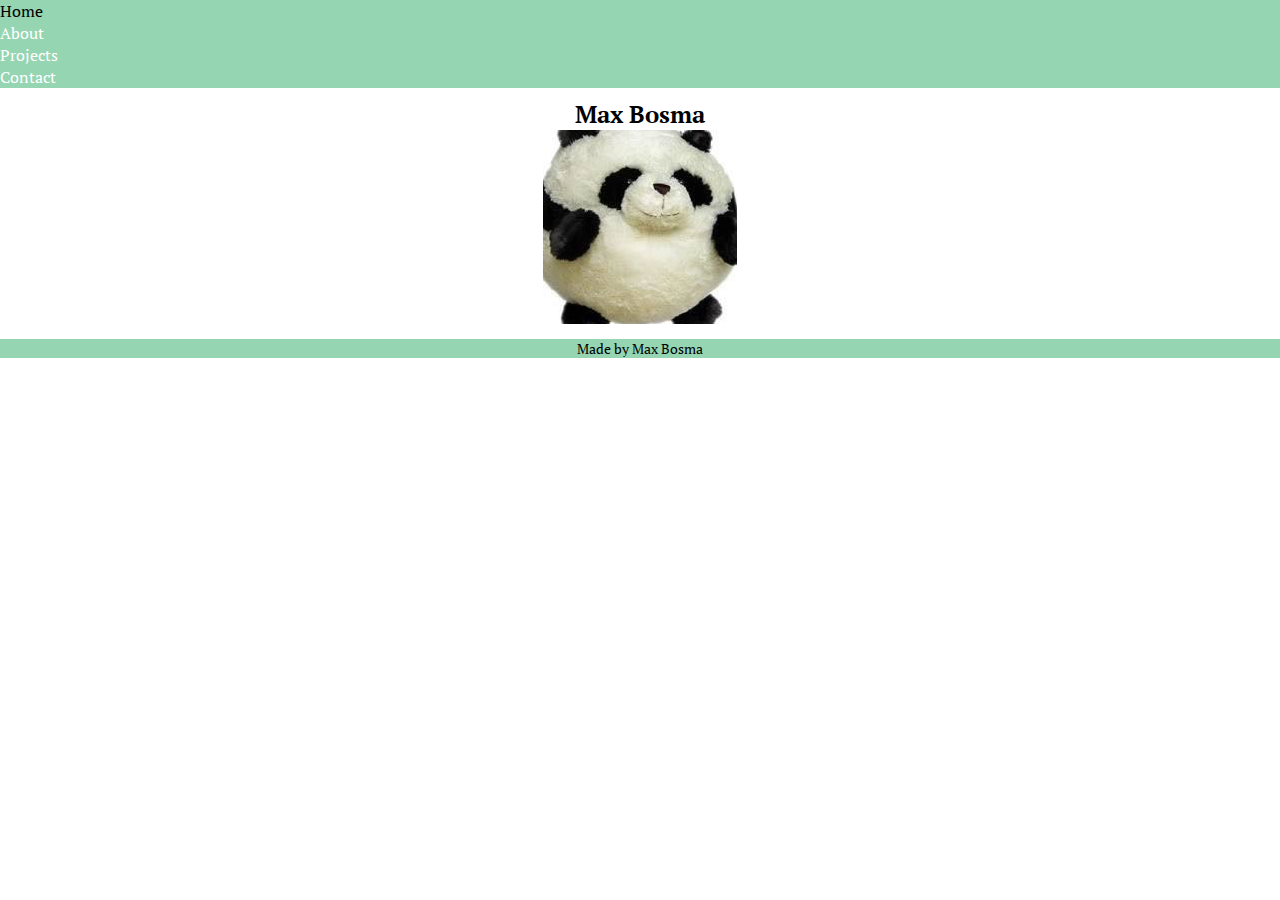
==== about.html @ 71184d14 "22-10-20: Menu Save" ====
<!DOCTYPE html>
<html lang="en" dir="ltr">
  <head>
    <meta charset="utf-8">
    <title>Max_Bosma</title>
    <link rel="stylesheet" href="opmaak.css">
    <style>
      @import url('https://fonts.googleapis.com/css2?family=PT+Serif&display=swap');
    </style>
  </head>
  <body>
    <div class="wrapper">
    <!-- <header>
      <h1>Panda's</h1>
    </header> -->
    <nav>
      <ul>
        <li id="home"><a href="index.html">Home</a></li>
        <li id="about"><a href="about.html">About</a></li>
        <li id="projects"><a href="#">Projects</a></li>
        <li id="contact"><a href="#">Contact</a></li>
      </ul>
    </nav>
    <section>
      <article class="article_1">
        <h2>Max Bosma</h2>
        <p>
          <img src="Panda.png" alt="Panda" id="panda" >
        </p>
          <!-- Panda's zijn hele leuke beesten. Maar wat is er nou zo leuk aan?
        <h3>Leefomgeving</h3>
        <p>
          Wilde panda's leven voornamelijk in China. Ze leven daar in bamboebossen, want bamboe
          is hun lievelingseten. Maar tegenwoordig zijn er erg veel bamboebossen verdwenen door
          toedoen van de mens, en is het leefbaren gebied van de panda in een rap tempo geslonken.
          De panda is daardoor bijna uitgestorven. Nu gaat het al wat beter door acties van natuurverenigingen
          zoals het WNF, maar de soort is nog niet veilig.
        </p>
        <h3>Gewoontes</h3>
        <p>
          Panda's zien er heel erg knuffelbaar uit. Maar wees gewaarschuwd! Ze kunnen erg gevaarlijk zijn als je ze
          benaderd zonder voorzichtigheid. Ze zijn heel erg sterk en kunnen je in één klap doodmaken, zeker als
          je in de buurt van hun kinderen komt. Maar wees niet afgeschrikt, als je voorzichtig en verstandig bent
          en misschien zelfs met behulp van een professionele gids kun je panda's zonder gevaar benaderen. En
          dat is niet een ervaring die je snel vergeet, als je in de handen van de knuffeligste panda
          die je ooit hebt gezien ligt!
        </p> -->
      </article>
      <!-- <article class="">
        Hier komt het tweede artikel.
      </article>
      <article class="">
        Hier komt het derde artikel.
      </article> -->
    </section>
    <footer>
      <h3>Made by Max Bosma</h3>
    </footer>
  </div>
  </body>
</html>
---- opmaak.css ----
* {
  margin: 0px;
  padding: 0px;
}

body {
  background: white;
  font-family: 'PT Serif', serif;
  /* display: flex;
  flex-direction: column; */
}


/* header {
  background: url(Header_Panda.png);
  width: 960px;
  height: 150px;
} */


header h1 {
  color: #081C15;
}

ul {
  background: #95D5B2;
  /* padding: 10px; */
  /* margin: -30px; */
  /* border: solid 2px #D8F3DC; */
  /* width: 100%; */
}

/* #home {
  width: 23%;
  text-align: center;
}

#about {
  width: 23%;
  text-align: center;
}

#projects {
  width: 23%;
  text-align: center;
}

#contact {
  width: 23%;
  text-align: center;
} */

nav {
  position: sticky;
  top: 0;
}

.grid-container-nav {
  display: grid;
  grid-template-columns: [home] 1fr [about] 1fr [projects] 1fr [contact] 1fr;
  grid-template-areas: "home about projects contact"

}

nav .home {
  grid-column-start: 1;
  grid-column-end: 3;
}
nav .about {
  grid-column-start: 2;
  grid-column-end: 3;
}

ul li {
  /* display: inline-block;
  width: 23%;
  text-align: center;
  margin-top: 10px;
  margin-bottom: 10px; */
}

ul li a {
  color: white;
  text-decoration: none;
}


nav a:hover {
  color: black;
}

section {
  /* padding: 5px;
  margin: 5px; */
  text-align: center;
  /* border: double 4px black; */
}

section article {
  /* border: 3px solid #52B788; */
  /* border-radius: 20px 20px 20px 20px; */
  /* margin: 5px 10px 5px 10px; */
  padding: 10px;
  /* background: #b7e4c7; */
  color: black;
}

section .home {
  padding: 10vw;
}

section .home #panda {
  /* float: right;
  padding-top: 10px;
  padding-left: 2%; */
  width: 10vw;
  padding-top: 5vw;
}

section .about {
  background-color: #95D5B2;
  color: white;
  margin-top: 10%;
  margin-bottom: 10%;
  padding: 10vw;
}

section .about .me {
  /* padding-left: 5vw;
  padding-right: 5vw; */
}

footer {
  background: #95D5B2;
  /* flex-shrink: 0; */
  /* position: fixed; */
  /* bottom: 0; */
  width: 100%;
  /* left: 0; */
  align-items: flex-end;
}

footer h3 {
  text-align: center;
  font-weight: normal;
  font-size: 90%;
}

.wrapper {
  margin: 0 auto 0 auto;
  width: 100%;
}
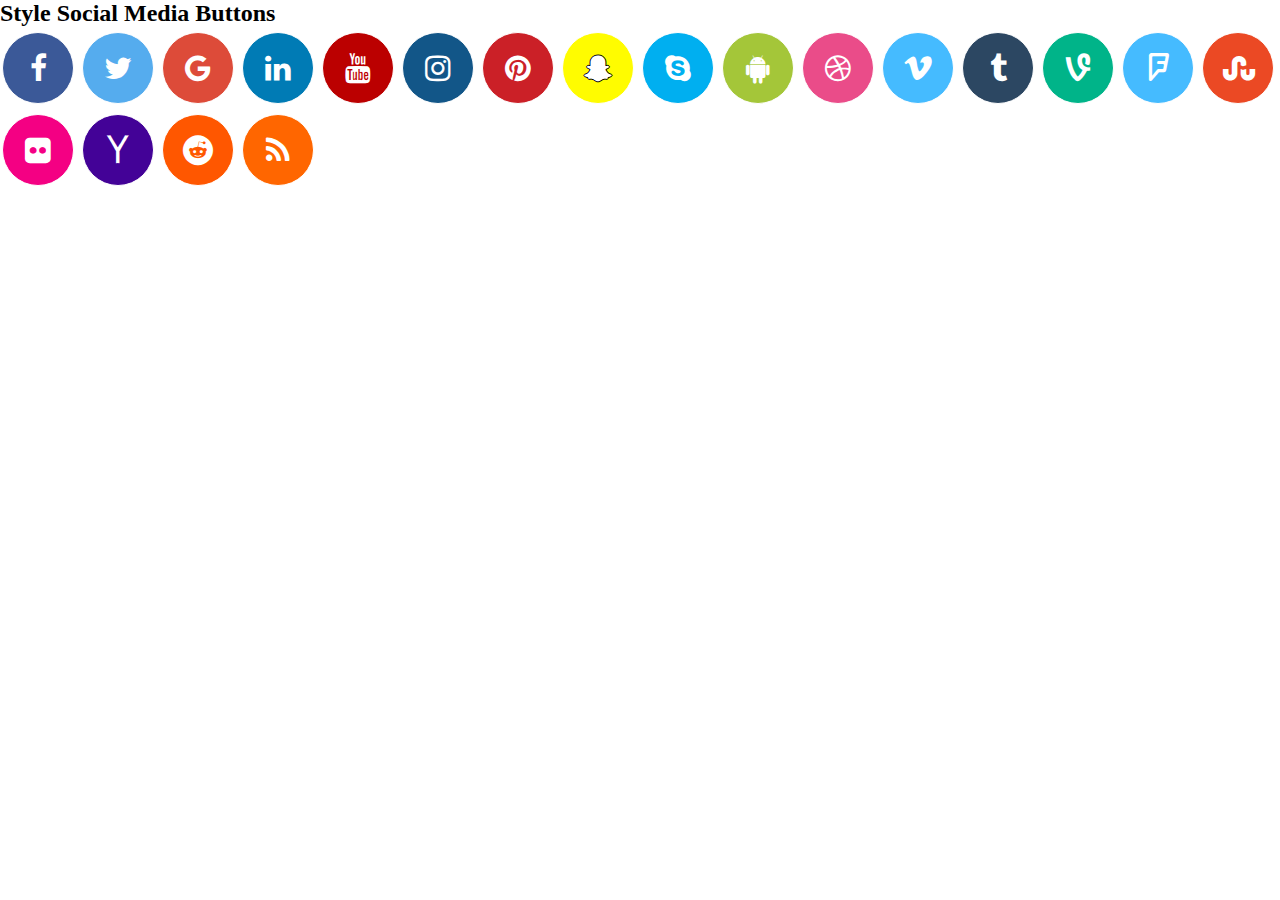
==== commit 67e4ca31: "30-10-20: Updated everything" ====
--- a/about.html
+++ b/about.html
@@ -1,61 +1,156 @@
 <!DOCTYPE html>
-<html lang="en" dir="ltr">
-  <head>
-    <meta charset="utf-8">
-    <title>Max_Bosma</title>
-    <link rel="stylesheet" href="opmaak.css">
-    <style>
-      @import url('https://fonts.googleapis.com/css2?family=PT+Serif&display=swap');
-    </style>
-  </head>
-  <body>
-    <div class="wrapper">
-    <!-- <header>
-      <h1>Panda's</h1>
-    </header> -->
-    <nav>
-      <ul>
-        <li id="home"><a href="index.html">Home</a></li>
-        <li id="about"><a href="about.html">About</a></li>
-        <li id="projects"><a href="#">Projects</a></li>
-        <li id="contact"><a href="#">Contact</a></li>
-      </ul>
-    </nav>
-    <section>
-      <article class="article_1">
-        <h2>Max Bosma</h2>
-        <p>
-          <img src="Panda.png" alt="Panda" id="panda" >
-        </p>
-          <!-- Panda's zijn hele leuke beesten. Maar wat is er nou zo leuk aan?
-        <h3>Leefomgeving</h3>
-        <p>
-          Wilde panda's leven voornamelijk in China. Ze leven daar in bamboebossen, want bamboe
-          is hun lievelingseten. Maar tegenwoordig zijn er erg veel bamboebossen verdwenen door
-          toedoen van de mens, en is het leefbaren gebied van de panda in een rap tempo geslonken.
-          De panda is daardoor bijna uitgestorven. Nu gaat het al wat beter door acties van natuurverenigingen
-          zoals het WNF, maar de soort is nog niet veilig.
-        </p>
-        <h3>Gewoontes</h3>
-        <p>
-          Panda's zien er heel erg knuffelbaar uit. Maar wees gewaarschuwd! Ze kunnen erg gevaarlijk zijn als je ze
-          benaderd zonder voorzichtigheid. Ze zijn heel erg sterk en kunnen je in één klap doodmaken, zeker als
-          je in de buurt van hun kinderen komt. Maar wees niet afgeschrikt, als je voorzichtig en verstandig bent
-          en misschien zelfs met behulp van een professionele gids kun je panda's zonder gevaar benaderen. En
-          dat is niet een ervaring die je snel vergeet, als je in de handen van de knuffeligste panda
-          die je ooit hebt gezien ligt!
-        </p> -->
-      </article>
-      <!-- <article class="">
-        Hier komt het tweede artikel.
-      </article>
-      <article class="">
-        Hier komt het derde artikel.
-      </article> -->
-    </section>
-    <footer>
-      <h3>Made by Max Bosma</h3>
-    </footer>
-  </div>
-  </body>
+<html>
+<head>
+<meta charset="utf-8">
+<link rel="stylesheet" href="opmaak.css">
+<link rel="stylesheet" href="https://cdnjs.cloudflare.com/ajax/libs/font-awesome/4.7.0/css/font-awesome.min.css">
+<style>
+.fa {
+  padding: 20px;
+  font-size: 30px;
+  width: 30px;
+  text-align: center;
+  text-decoration: none;
+  margin: 5px 2px;
+  border-radius: 50%;
+}
+
+.fa:hover {
+    opacity: 0.7;
+}
+
+.fa-facebook {
+  background: #3B5998;
+  color: white;
+}
+
+.fa-twitter {
+  background: #55ACEE;
+  color: white;
+}
+
+.fa-google {
+  background: #dd4b39;
+  color: white;
+}
+
+.fa-linkedin {
+  background: #007bb5;
+  color: white;
+}
+
+.fa-youtube {
+  background: #bb0000;
+  color: white;
+}
+
+.fa-instagram {
+  background: #125688;
+  color: white;
+}
+
+.fa-pinterest {
+  background: #cb2027;
+  color: white;
+}
+
+.fa-snapchat-ghost {
+  background: #fffc00;
+  color: white;
+  text-shadow: -1px 0 black, 0 1px black, 1px 0 black, 0 -1px black;
+}
+
+.fa-skype {
+  background: #00aff0;
+  color: white;
+}
+
+.fa-android {
+  background: #a4c639;
+  color: white;
+}
+
+.fa-dribbble {
+  background: #ea4c89;
+  color: white;
+}
+
+.fa-vimeo {
+  background: #45bbff;
+  color: white;
+}
+
+.fa-tumblr {
+  background: #2c4762;
+  color: white;
+}
+
+.fa-vine {
+  background: #00b489;
+  color: white;
+}
+
+.fa-foursquare {
+  background: #45bbff;
+  color: white;
+}
+
+.fa-stumbleupon {
+  background: #eb4924;
+  color: white;
+}
+
+.fa-flickr {
+  background: #f40083;
+  color: white;
+}
+
+.fa-yahoo {
+  background: #430297;
+  color: white;
+}
+
+.fa-soundcloud {
+  background: #ff5500;
+  color: white;
+}
+
+.fa-reddit {
+  background: #ff5700;
+  color: white;
+}
+
+.fa-rss {
+  background: #ff6600;
+  color: white;
+}
+</style>
+</head>
+<body>
+
+<h2>Style Social Media Buttons</h2>
+
+<!-- Add font awesome icons -->
+<a href="#" class="fa fa-facebook"></a>
+<a href="#" class="fa fa-twitter"></a>
+<a href="#" class="fa fa-google"></a>
+<a href="#" class="fa fa-linkedin"></a>
+<a href="#" class="fa fa-youtube"></a>
+<a href="#" class="fa fa-instagram"></a>
+<a href="#" class="fa fa-pinterest"></a>
+<a href="#" class="fa fa-snapchat-ghost"></a>
+<a href="#" class="fa fa-skype"></a>
+<a href="#" class="fa fa-android"></a>
+<a href="#" class="fa fa-dribbble"></a>
+<a href="#" class="fa fa-vimeo"></a>
+<a href="#" class="fa fa-tumblr"></a>
+<a href="#" class="fa fa-vine"></a>
+<a href="#" class="fa fa-foursquare"></a>
+<a href="#" class="fa fa-stumbleupon"></a>
+<a href="#" class="fa fa-flickr"></a>
+<a href="#" class="fa fa-yahoo"></a>
+<a href="#" class="fa fa-reddit"></a>
+<a href="#" class="fa fa-rss"></a>
+
+</body>
 </html>
--- a/opmaak.css
+++ b/opmaak.css
@@ -6,144 +6,245 @@
 body {
   background: white;
   font-family: 'PT Serif', serif;
-  /* display: flex;
-  flex-direction: column; */
-}
-
-
-/* header {
-  background: url(Header_Panda.png);
-  width: 960px;
-  height: 150px;
-} */
-
-
-header h1 {
-  color: #081C15;
-}
-
-ul {
-  background: #95D5B2;
-  /* padding: 10px; */
-  /* margin: -30px; */
-  /* border: solid 2px #D8F3DC; */
-  /* width: 100%; */
-}
-
-/* #home {
-  width: 23%;
-  text-align: center;
-}
-
-#about {
-  width: 23%;
-  text-align: center;
-}
-
-#projects {
-  width: 23%;
-  text-align: center;
-}
-
-#contact {
-  width: 23%;
-  text-align: center;
-} */
-
-nav {
+}
+
+html{
+  scroll-behavior: smooth;
+}
+
+a {
+  text-decoration: none;
+}
+
+.container-nav {
+  display: grid;
+  grid-template-columns: 1fr 1fr 1fr 1fr;
+  grid-template-areas: "home about projects contact";
+  background-color: #95D5B2;
+  text-align: center;
   position: sticky;
   top: 0;
 }
 
-.grid-container-nav {
-  display: grid;
-  grid-template-columns: [home] 1fr [about] 1fr [projects] 1fr [contact] 1fr;
-  grid-template-areas: "home about projects contact"
-
-}
-
-nav .home {
-  grid-column-start: 1;
-  grid-column-end: 3;
-}
-nav .about {
-  grid-column-start: 2;
-  grid-column-end: 3;
-}
-
-ul li {
-  /* display: inline-block;
-  width: 23%;
-  text-align: center;
-  margin-top: 10px;
-  margin-bottom: 10px; */
-}
-
-ul li a {
-  color: white;
-  text-decoration: none;
-}
-
-
-nav a:hover {
+.nav {
+  color: white;
+  padding: 1em;
+}
+
+
+.container-nav a:hover {
   color: black;
 }
 
-section {
-  /* padding: 5px;
-  margin: 5px; */
-  text-align: center;
-  /* border: double 4px black; */
-}
-
-section article {
-  /* border: 3px solid #52B788; */
-  /* border-radius: 20px 20px 20px 20px; */
-  /* margin: 5px 10px 5px 10px; */
-  padding: 10px;
-  /* background: #b7e4c7; */
+.page {
+  text-align: center;
+}
+
+
+.home-body {
+  /* text-align: center; */
+  display: grid;
+  grid-template-rows: max-content max-content max-content;
+  grid-template-areas: "top"
+                      "middle"
+                      "bottom";
+  padding: 10vw;
+}
+.home-title, .home-subtitle{
+  margin-bottom: 2rem;
+}
+.home-title{
+  font-size: 3em;
+  font-family: 'Merriweather Sans', sans-serif;
+  font-weight: 300;
+}
+
+.home-subtitle{
+  font-weight: lighter;
+}
+
+#me {
+  width: 150px;
+  padding-top: 5vw;
+  margin: 2rem 0;
+}
+
+@media only screen and (min-width: 750px){
+  #me{
+    width: 210px;
+  }
+}
+
+.computer{
+  width: 80%;
+  margin-bottom: -2rem;
+}
+
+/* @media screen and (min-width: 769px){
+  .square{
+    width: 20rem;
+  }
+} */
+
+.about {
+  background-color: #95D5B2;
+  color: white;
+  padding: 3rem 1.5rem;
+  padding-bottom: 14rem;
+}
+
+.home-projects{
+  display: grid;
+  grid-template-areas: "projects";
+  align-items: center;
+  margin-top: -14rem;
+}
+
+.project{
+  /* border: 1px solid #95D5B2; */
+  /* border-bottom: 1px solid #95D5B2; */
+  padding: 30px 15px;
+}
+
+.outlines-projects {
+  align-items: center;
+  display: grid;
+  grid-template-columns: 1fr;
+  grid-template-rows: 1fr 1fr 1fr 1fr 1fr 1fr;
+  /* grid-template-areas: "1" "2" "3"; */
+  margin: 10vw;
+  border: 1px solid #95D5B2;
+  border-radius: 8px;
+  background-color: white;
+  box-shadow: 5px 5px 5px 5px rgba(0.5,0.5,0.5,0.25);;
+}
+
+
+.project-link:active {
   color: black;
 }
 
-section .home {
-  padding: 10vw;
-}
-
-section .home #panda {
-  /* float: right;
-  padding-top: 10px;
-  padding-left: 2%; */
-  width: 10vw;
-  padding-top: 5vw;
-}
-
-section .about {
-  background-color: #95D5B2;
-  color: white;
-  margin-top: 10%;
-  margin-bottom: 10%;
-  padding: 10vw;
-}
-
-section .about .me {
-  /* padding-left: 5vw;
-  padding-right: 5vw; */
+
+
+/* .project:last-child{
+	border-right: none;
+} */
+
+
+.project-link:hover{
+  color: #95D5B2;
+}
+
+
+.logo{
+  padding: 4vw;
+  width: 50px;
 }
 
 footer {
   background: #95D5B2;
-  /* flex-shrink: 0; */
-  /* position: fixed; */
-  /* bottom: 0; */
   width: 100%;
-  /* left: 0; */
   align-items: flex-end;
-}
-
-footer h3 {
-  text-align: center;
-  font-weight: normal;
-  font-size: 90%;
+  text-align: center;
+  color: white;
+}
+
+.contact{
+  display: grid;
+  grid-template-columns: 1fr 1fr 1fr;
+  padding: 6vw 30vw;
+  place-items: center;
+  /* padding-right: 30vw; */
+}
+
+/* button{
+  width: 16px;
+  background-color: white;
+  border-radius: 100%;
+  color: white;
+  padding: 16px 16px;
+  transition-duration: 0.4s;
+  cursor: pointer;
+} */
+
+.fa {
+  border: 1px solid white;
+  padding: 12.3px;
+  font-size: 20px;
+  width: 20px;
+  height: auto;
+  text-align: center;
+  text-decoration: none;
+  margin: 5px 2px;
+  border-radius: 50%;
+  background: transparent;
+  color: white;
+}
+
+.fa:hover {
+  background-color: white;
+  color:#95D5B2;
+}
+
+.fa-twitter {
+}
+
+
+.made_by {
+  padding: 1rem;
+  font-size: 100%;
+}
+
+@media screen and (min-width: 475px){
+  .outlines-projects{
+    grid-template-columns: 1fr 1fr;
+    grid-template-rows: 1fr 1fr 1fr;
+  }
+  .fa {
+    padding: 20px;
+    font-size: 30px;
+    width: 30px;
+    height: auto;
+    /* margin: 5px 2px; */
+
+  }
+}
+
+@media screen and (min-width: 650px){
+  .computer{
+    width: 600px;
+    margin-bottom: -4rem;
+  }
+}
+
+@media screen and (min-width: 750px){
+  .about{
+    padding: 5rem 1.5rem;
+    padding-bottom: 16rem;
+  }
+  .home-projects{
+    margin-top: -16rem;
+  }
+  .project {
+    padding: 60px 30px
+  }
+  .outlines-projects{
+    grid-template-columns: 1fr 1fr 1fr;
+    grid-template-rows: 1fr 1fr;
+  }
+}
+
+@media screen and (min-width: 1200px){
+  .about{
+    padding: 9rem 1.5rem;
+    padding-bottom: 18rem;
+  }
+  .home-projects{
+    margin-top: -18rem;
+  }
+  .project {
+    padding: 90px 45px
+  }
 }
 
 .wrapper {
